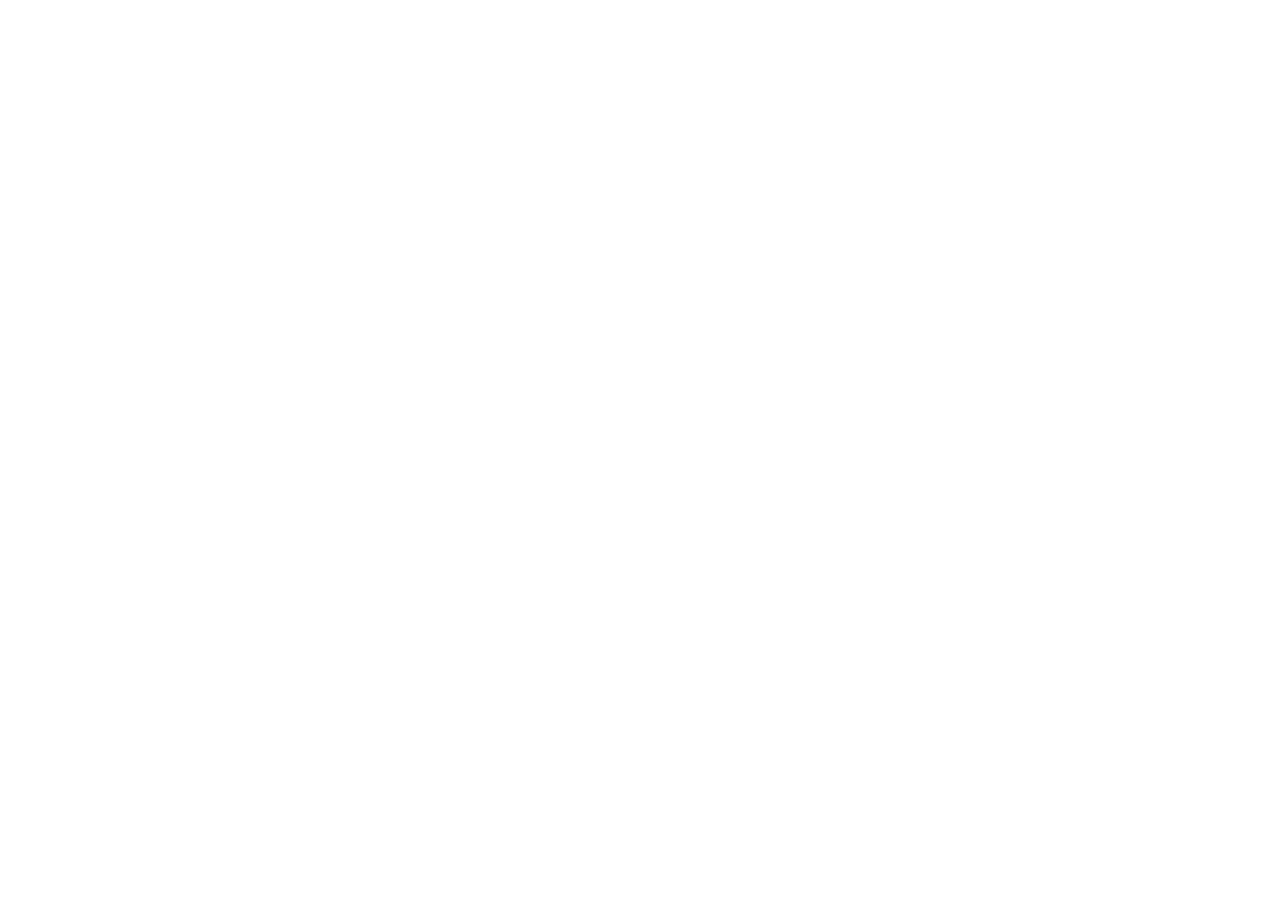
==== GameStore/src/main/resources/templates/index.html @ 4d27f76c "Initialize" ====
<!doctype html>
<html lang="en">
  <head>
    <meta charset="utf-8">
    <meta name="viewport" content="width=device-width, initial-scale=1">

    <title>Game Store</title>
  </head>
  <body>
	<ul>

	</ul>
  </body>
</html>
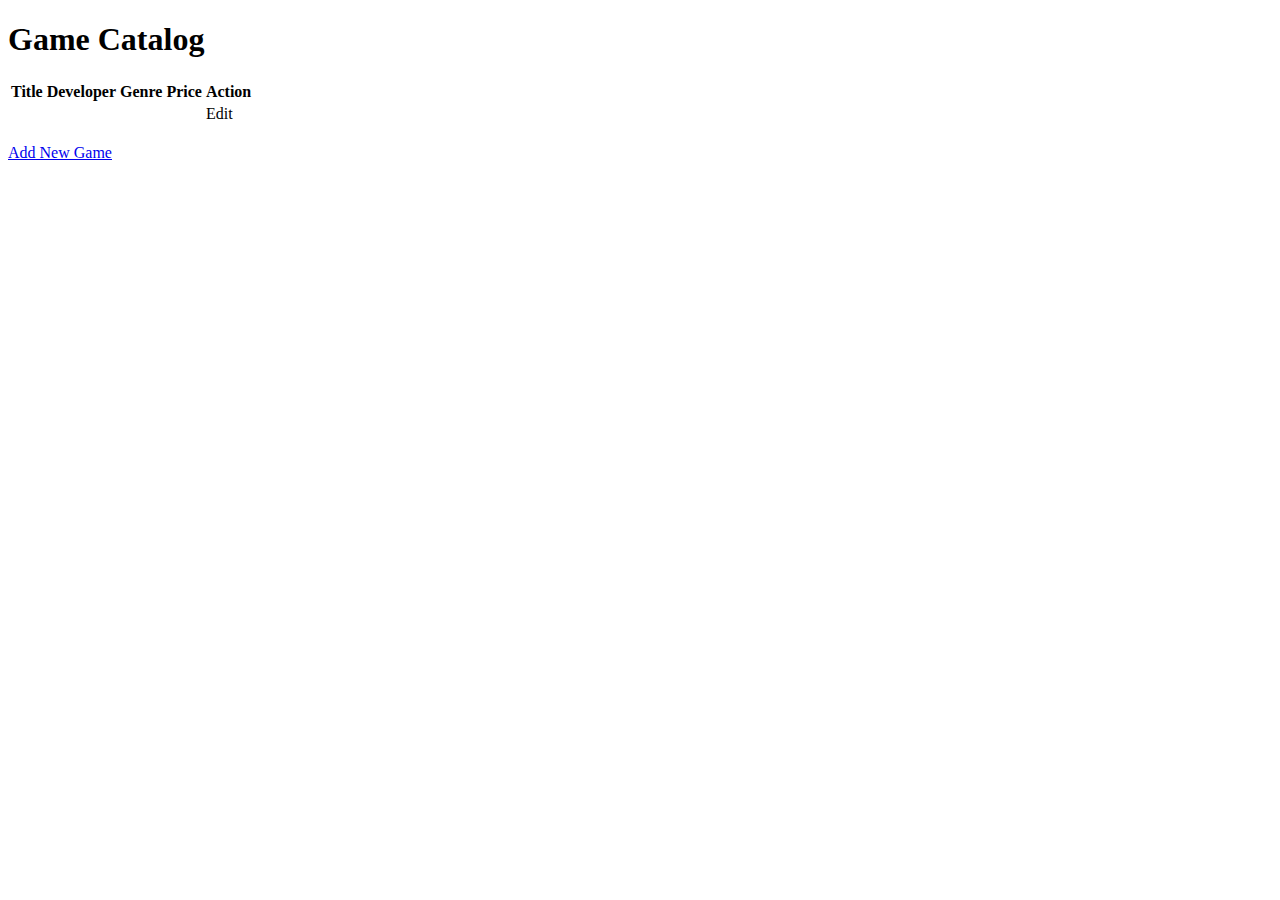
==== commit 121cf155: "CRU(w/o D) Web API" ====
--- a/GameStore/src/main/resources/templates/index.html
+++ b/GameStore/src/main/resources/templates/index.html
@@ -1,14 +1,34 @@
-<!doctype html>
-<html lang="en">
-  <head>
-    <meta charset="utf-8">
-    <meta name="viewport" content="width=device-width, initial-scale=1">
-
-    <title>Game Store</title>
-  </head>
-  <body>
-	<ul>
-
-	</ul>
-  </body>
-</html>+<!DOCTYPE html>
+<html xmlns:th="http://www.thymeleaf.org">
+<head>
+    <meta charset="UTF-8">
+    <title>Game Catalog</title>
+</head>
+<body>
+    <h1>Game Catalog</h1>
+    <table>
+        <thead>
+            <tr>
+                <th>Title</th>
+                <th>Developer</th>
+                <th>Genre</th>
+                <th>Price</th>
+                <th>Action</th>
+            </tr>
+        </thead>
+        <tbody>
+            <tr th:each="game : ${games}">
+                <td th:text="${game.title}"></td>
+                <td th:text="${game.developer}"></td>
+                <td th:text="${game.genre}"></td>
+                <td th:text="${game.price}"></td>
+                <td>
+                    <a th:href="@{/edit/{id}(id=${game.id})}">Edit</a>
+                </td>
+            </tr>
+        </tbody>
+    </table>
+    <br/>
+    <a href="/add">Add New Game</a>
+</body>
+</html>
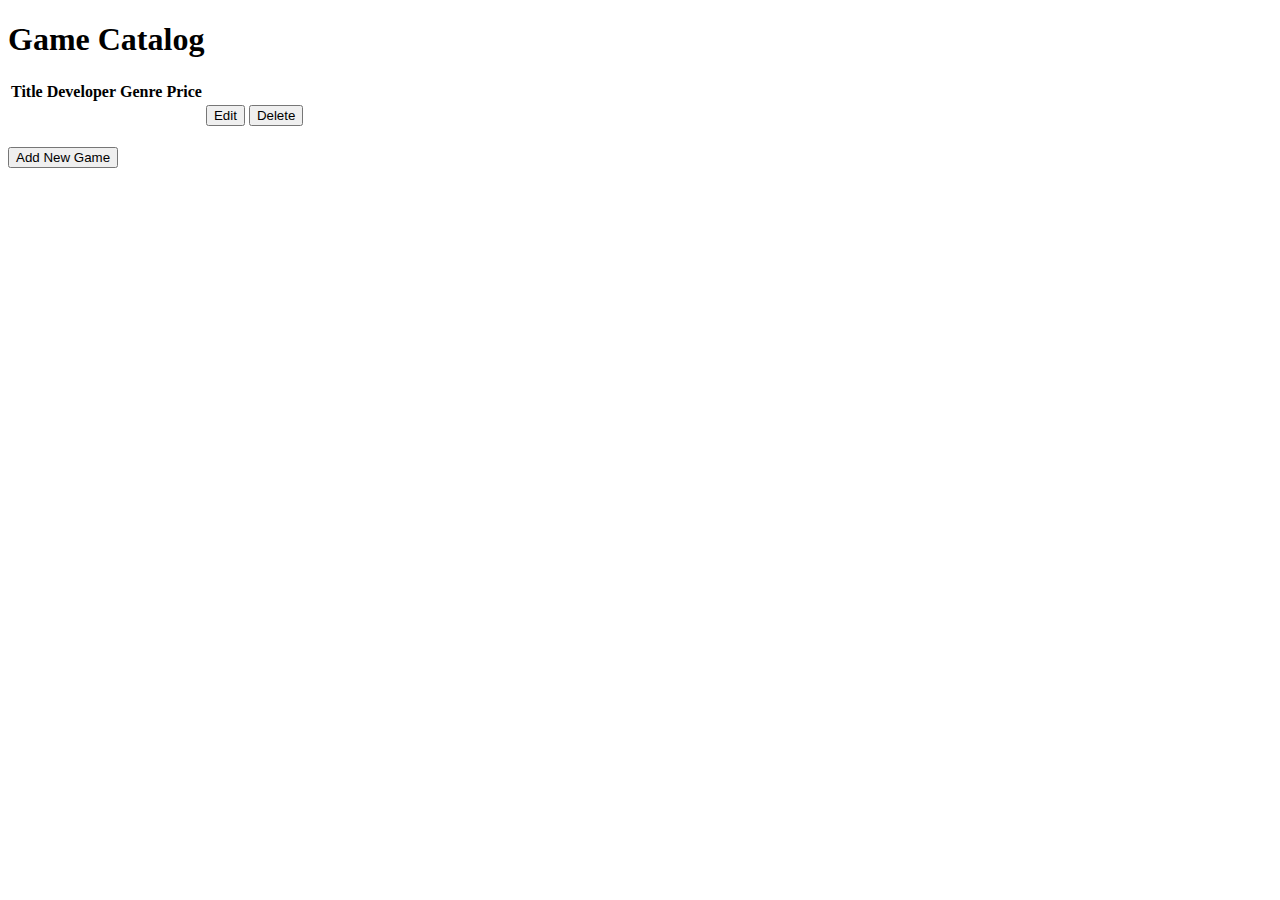
==== commit ed977399: "CRUD Web API Complete" ====
--- a/GameStore/src/main/resources/templates/index.html
+++ b/GameStore/src/main/resources/templates/index.html
@@ -13,7 +13,7 @@
                 <th>Developer</th>
                 <th>Genre</th>
                 <th>Price</th>
-                <th>Action</th>
+                <th></th>
             </tr>
         </thead>
         <tbody>
@@ -23,12 +23,20 @@
                 <td th:text="${game.genre}"></td>
                 <td th:text="${game.price}"></td>
                 <td>
-                    <a th:href="@{/edit/{id}(id=${game.id})}">Edit</a>
+                    <form th:action="@{/edit/{id}(id=${game.id})}" method="get" style="display: inline;">
+                        <button type="submit">Edit</button>
+                    </form>
+                    <form th:action="@{/delete/{id}(id=${game.id})}" method="post" style="display: inline;">
+                        <input type="hidden" name="_method" value="DELETE"/>
+                        <button type="submit">Delete</button>
+                    </form>
                 </td>
             </tr>
         </tbody>
     </table>
     <br/>
-    <a href="/add">Add New Game</a>
+    <form th:action="@{/add}" method="get">
+        <button type="submit">Add New Game</button>
+    </form>
 </body>
 </html>
